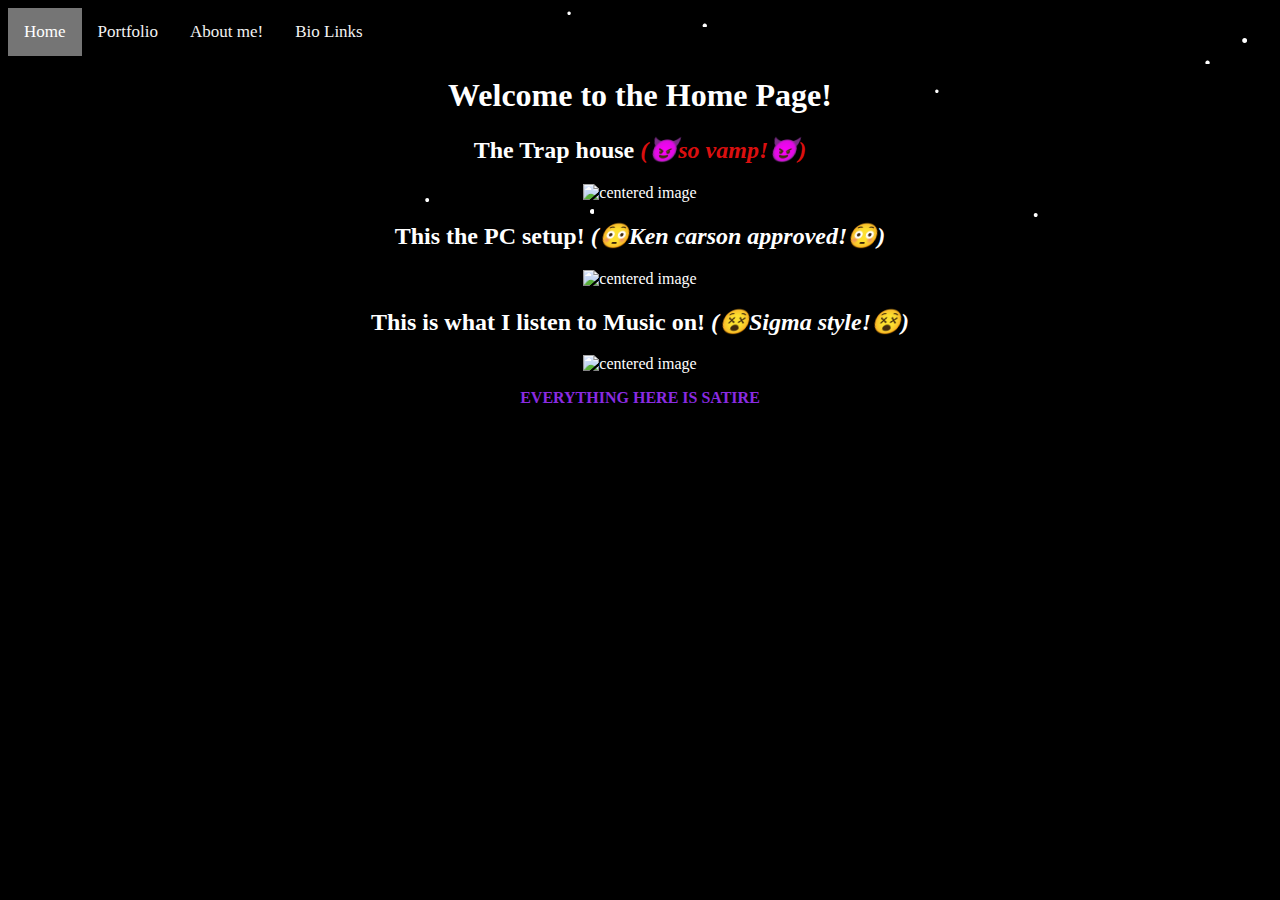
==== index.html @ e6a377de "Update: Added Spotify links and empty page" ====
<!doctype html>
<html lang="en">

<head>
  <script type="text/javascript" src="snowstorm.js"></script>
  <link rel="stylesheet" href="https://cdnjs.cloudflare.com/ajax/libs/animate.css/4.1.1/animate.min.css" />
  <link rel="stylesheet" href="topnav.css">
  <script type="text/javascript" src="topnav.js"></script>
  <meta charset="utf-8">
  <title>AP CS | Home Page</title>
</head>

</center>
<link rel="stylesheet" href="https://cdnjs.cloudflare.com/ajax/libs/font-awesome/4.7.0/css/font-awesome.min.css">

<div class="topnav" id="myTopnav">
  <center>
    <a href="index.html" class="active">Home</a>
    <a href="portfolio.html">Portfolio</a>
    <a href="aboutme.html">About me!</a>
    <a href="links.html">Bio Links</a>
    <a href="javascript:void(0);" class="icon" onclick="myFunction()">
      <i class="fa fa-bars"></i>
    </a>
  </center>
</div>


<body bgcolor="black">

  <audio autoplay id="andso">
    <source src="andsoo.mp3" type="audio/mpeg">
  </audio>

  <script>
    var audio = document.getElementById("andso");
    audio.volume = 0.1;
  </script>

  <center>
    <h1 class="animate__animated animate__rubberBand"> Welcome to the Home Page!</h1>
    <h2> The Trap house <span id="vamp" style="color:rgb(218, 15, 15)"> <em>(&#128520so vamp!&#128520)</em> </span></h2>
    <img src="https://miro.medium.com/v2/resize:fit:628/1*htIxokp-_d9Qvb0gIap7rg.jpeg" height="200" alt="centered image"
      class="aligncenter">
    <h2>This the PC setup! <em>(&#128563Ken carson approved!&#128563) </em> </h2>
    <img src="https://i.ytimg.com/vi/usgWXVznHvc/maxresdefault.jpg" height="200" alt="centered image"
      class="aligncenter">
    <h2>This is what I listen to Music on! <em>(&#128565Sigma style!&#128565)</em></h2>
    <img
      src="https://encrypted-tbn0.gstatic.com/images?q=tbn:ANd9GcTjZjYO8dD4xGqPO4Y8ifdQRM1NY40-ug_MnwxBWVlS3K50YLis:https://www.shutterstock.com/shutterstock/photos/1396388936/display_1500/stock-photo-broken-headphone-detachable-headphones-at-work-concept-of-bad-quality-listening-earphones-with-1396388936.jpg&s"
      height="200" alt="centered image" class="aligncenter">
    <p style="color:blueviolet"><strong>EVERYTHING HERE IS SATIRE</strong></p>
  </center>
  <br>
</body>

</html>
---- topnav.css ----
/* Add a black background color to the top navigation */
.topnav {
  background-color: #000000;
  overflow: hidden;
}

/* Style the links inside the navigation bar */
.topnav a {
  float: left;
  display: block;
  color: #f2f2f2;
  text-align: center;
  padding: 14px 16px;
  text-decoration: none;
  font-size: 17px;
}

/* Change the color of links on hover */
.topnav a:hover {
  background-color: #ddd;
  color: black;
}

/* Add an active class to highlight the current page */
.topnav a.active {
  background-color: #757575;
  color: white;
}

/* Hide the link that should open and close the topnav on small screens */
.topnav .icon {
  display: none;
}

body {
  color: white;
}

.topnav {
  position: -webkit-sticky; /* Safari */
  position: sticky;
  top: 0;
}
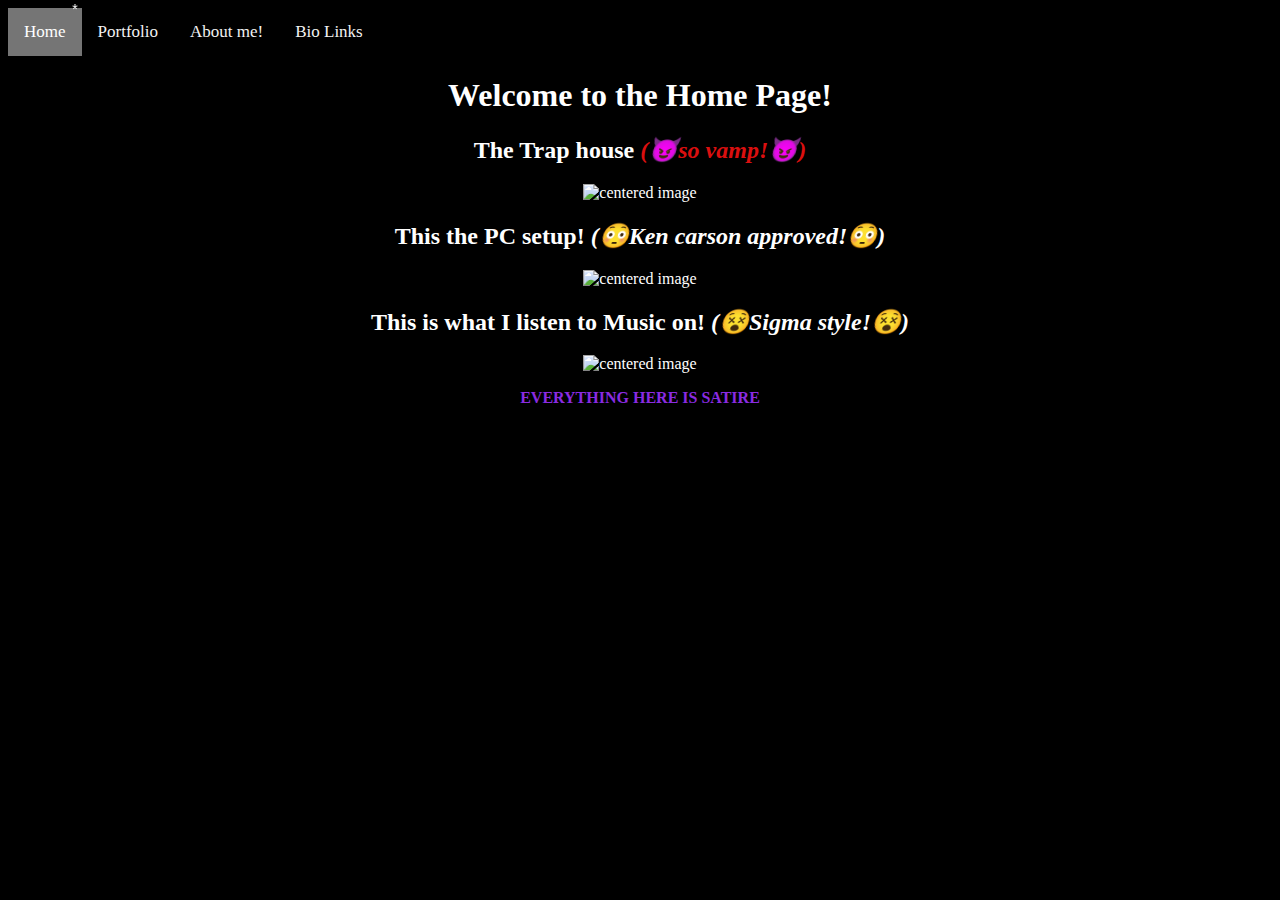
==== commit 92a1151e: "Added comments to index and made snowflakes bigger" ====
--- a/index.html
+++ b/index.html
@@ -10,7 +10,8 @@
   <title>AP CS | Home Page</title>
 </head>
 
-</center>
+<!--Defining top bar text and links-->
+
 <link rel="stylesheet" href="https://cdnjs.cloudflare.com/ajax/libs/font-awesome/4.7.0/css/font-awesome.min.css">
 
 <div class="topnav" id="myTopnav">
@@ -25,20 +26,28 @@
   </center>
 </div>
 
+<!-- Setting default website background color-->
 
 <body bgcolor="black">
 
-  <audio autoplay id="andso">
-    <source src="andsoo.mp3" type="audio/mpeg">
-  </audio>
+  <!--Adding background music and setting default volume to ".1"-->
+  <div id="bgmusic">
+    <audio autoplay id="andso">
+      <source src="andsoo.mp3" type="audio/mpeg">
+    </audio>
 
-  <script>
-    var audio = document.getElementById("andso");
-    audio.volume = 0.1;
-  </script>
+    <script>
+      var audio = document.getElementById("andso");
+      audio.volume = 0.1;
+    </script>
+  </div>
 
+  <!-- Actual content-->
+   <div id="realcontent">
   <center>
+    <!-- Using animatecss to make the tittle text "rubber band"-->
     <h1 class="animate__animated animate__rubberBand"> Welcome to the Home Page!</h1>
+    <!-- Using "span" and "style" to set text color-->
     <h2> The Trap house <span id="vamp" style="color:rgb(218, 15, 15)"> <em>(&#128520so vamp!&#128520)</em> </span></h2>
     <img src="https://miro.medium.com/v2/resize:fit:628/1*htIxokp-_d9Qvb0gIap7rg.jpeg" height="200" alt="centered image"
       class="aligncenter">
@@ -52,6 +61,7 @@
     <p style="color:blueviolet"><strong>EVERYTHING HERE IS SATIRE</strong></p>
   </center>
   <br>
+</div>
 </body>
 
 </html>--- a/topnav.css
+++ b/topnav.css
@@ -31,10 +31,12 @@
 .topnav .icon {
   display: none;
 }
-
+/* Makes website text white */
 body {
   color: white;
 }
+
+/*Makes top bar sticky */
 
 .topnav {
   position: -webkit-sticky; /* Safari */
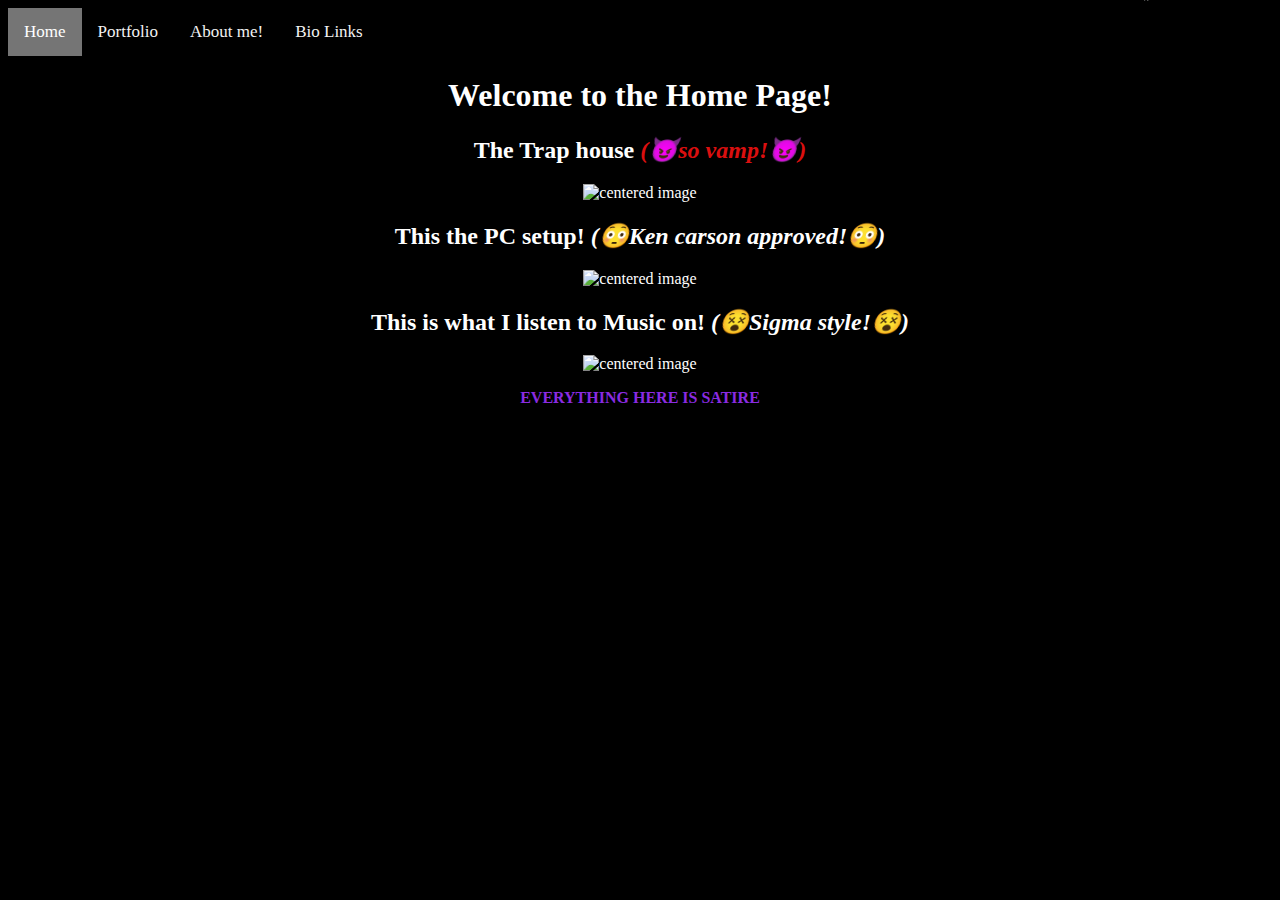
==== commit d575441e: "Trying to add icon" ====
--- a/index.html
+++ b/index.html
@@ -2,6 +2,7 @@
 <html lang="en">
 
 <head>
+  <link rel="shortcut icon" type="image/x-icon" href="https://static.wikia.nocookie.net/spongefan/images/d/d3/Freaky_Bob.png/revision/latest/thumbnail/width/360/height/450?cb=20240629100903" />
   <script type="text/javascript" src="snowstorm.js"></script>
   <link rel="stylesheet" href="https://cdnjs.cloudflare.com/ajax/libs/animate.css/4.1.1/animate.min.css" />
   <link rel="stylesheet" href="topnav.css">
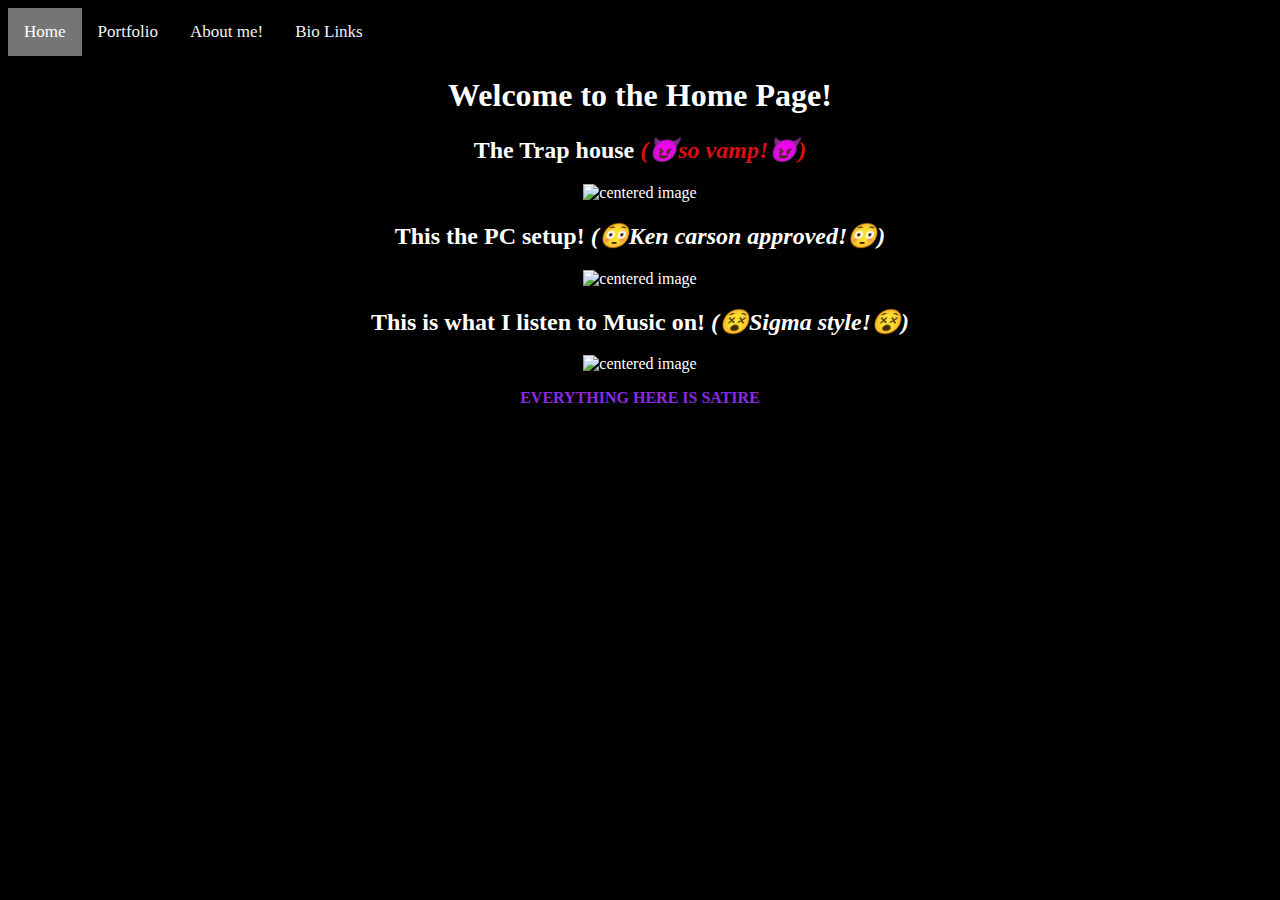
==== commit a378c344: "FREAKYYYY BOBBBB" ====
--- a/index.html
+++ b/index.html
@@ -2,7 +2,7 @@
 <html lang="en">
 
 <head>
-  <link rel="shortcut icon" type="image/x-icon" href="https://static.wikia.nocookie.net/spongefan/images/d/d3/Freaky_Bob.png/revision/latest/thumbnail/width/360/height/450?cb=20240629100903" />
+  <link rel="shortcut icon" type="image/x-icon" href="freakbob.png" />
   <script type="text/javascript" src="snowstorm.js"></script>
   <link rel="stylesheet" href="https://cdnjs.cloudflare.com/ajax/libs/animate.css/4.1.1/animate.min.css" />
   <link rel="stylesheet" href="topnav.css">
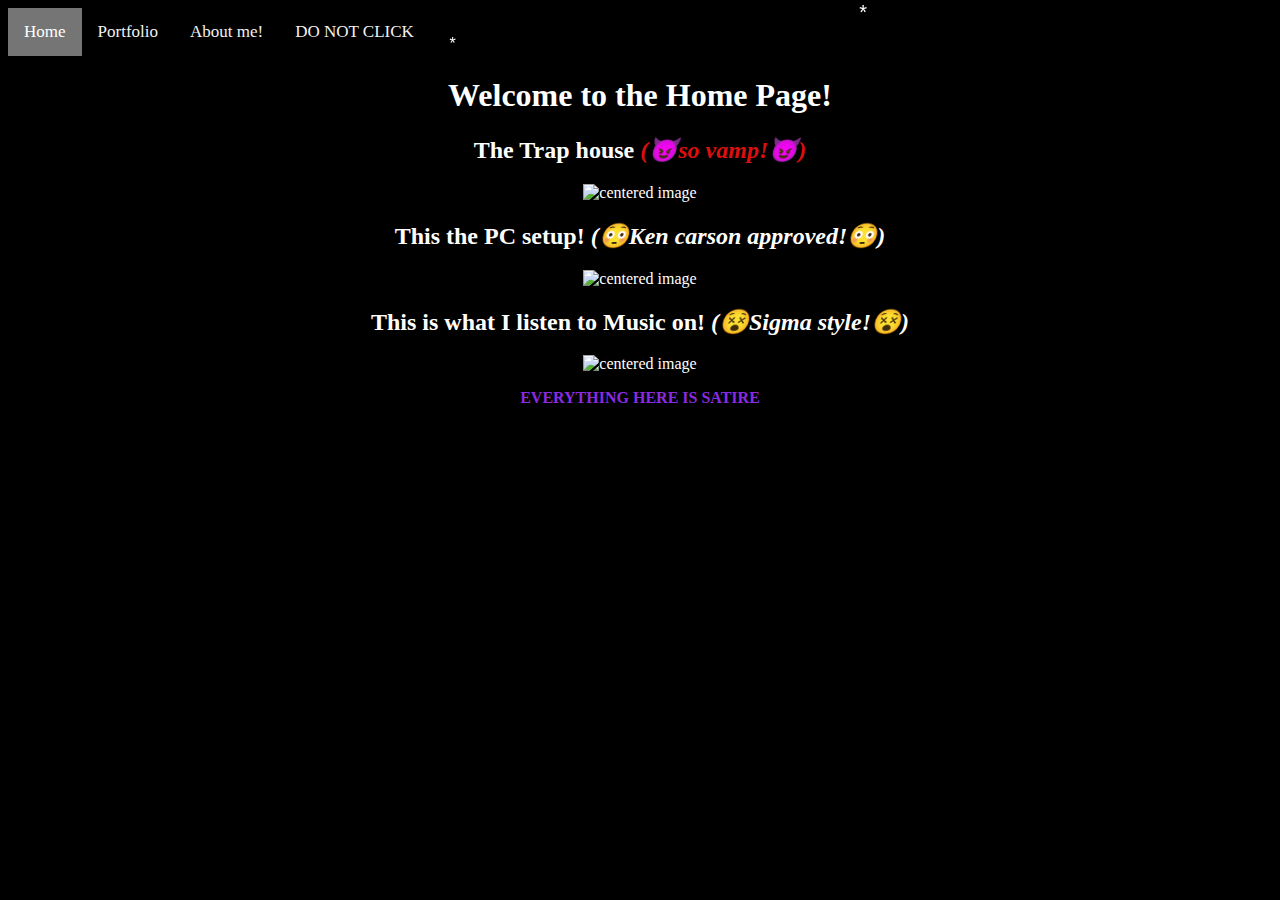
==== commit 0b826c5b: "do not click" ====
--- a/index.html
+++ b/index.html
@@ -20,7 +20,7 @@
     <a href="index.html" class="active">Home</a>
     <a href="portfolio.html">Portfolio</a>
     <a href="aboutme.html">About me!</a>
-    <a href="links.html">Bio Links</a>
+    <a href="links.html">DO NOT CLICK</a>
     <a href="javascript:void(0);" class="icon" onclick="myFunction()">
       <i class="fa fa-bars"></i>
     </a>
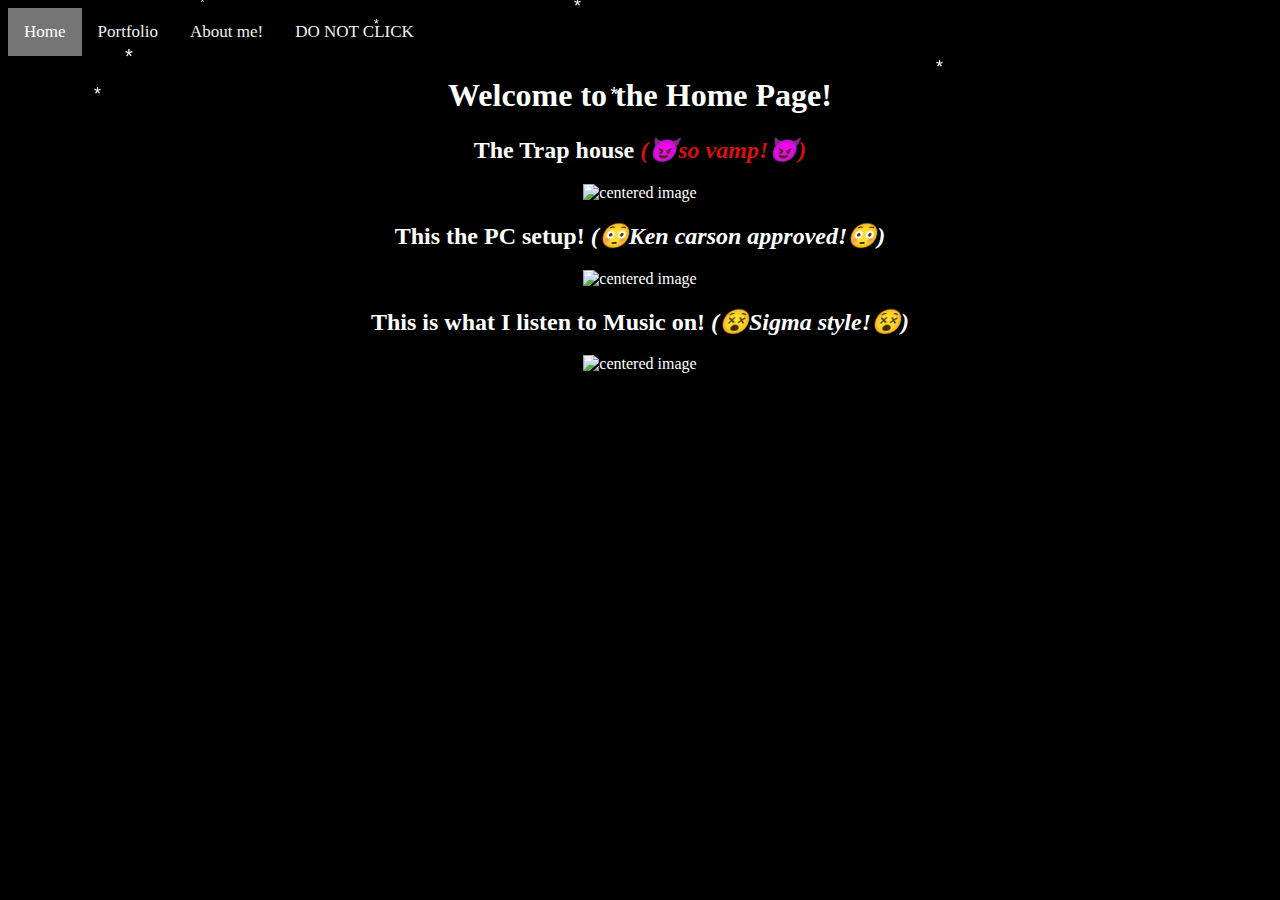
==== commit 0a7180f8: "i forgor to push" ====
--- a/index.html
+++ b/index.html
@@ -59,7 +59,6 @@
     <img
       src="https://encrypted-tbn0.gstatic.com/images?q=tbn:ANd9GcTjZjYO8dD4xGqPO4Y8ifdQRM1NY40-ug_MnwxBWVlS3K50YLis:https://www.shutterstock.com/shutterstock/photos/1396388936/display_1500/stock-photo-broken-headphone-detachable-headphones-at-work-concept-of-bad-quality-listening-earphones-with-1396388936.jpg&s"
       height="200" alt="centered image" class="aligncenter">
-    <p style="color:blueviolet"><strong>EVERYTHING HERE IS SATIRE</strong></p>
   </center>
   <br>
 </div>
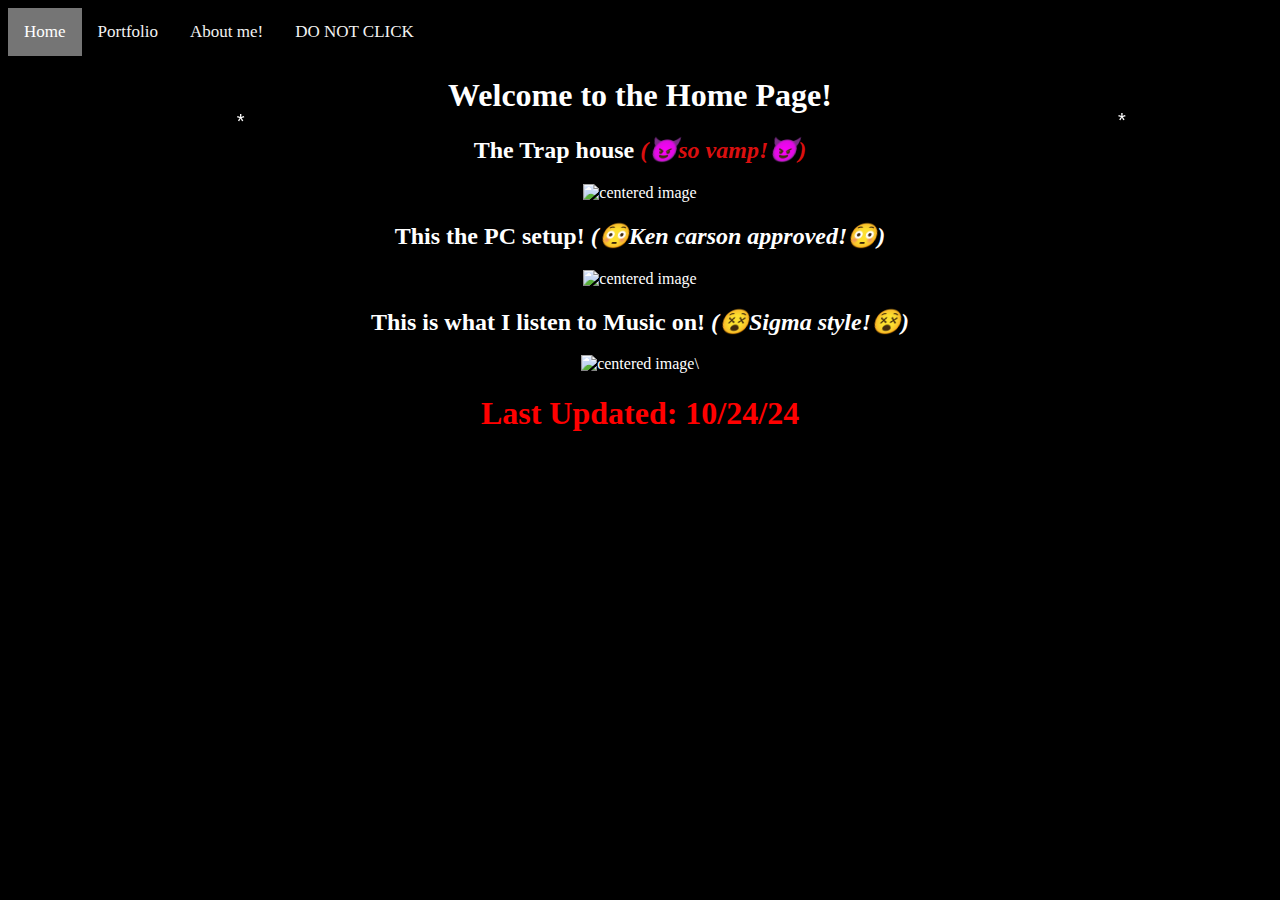
==== commit 4628b488: "Adding last updated" ====
--- a/index.html
+++ b/index.html
@@ -58,7 +58,8 @@
     <h2>This is what I listen to Music on! <em>(&#128565Sigma style!&#128565)</em></h2>
     <img
       src="https://encrypted-tbn0.gstatic.com/images?q=tbn:ANd9GcTjZjYO8dD4xGqPO4Y8ifdQRM1NY40-ug_MnwxBWVlS3K50YLis:https://www.shutterstock.com/shutterstock/photos/1396388936/display_1500/stock-photo-broken-headphone-detachable-headphones-at-work-concept-of-bad-quality-listening-earphones-with-1396388936.jpg&s"
-      height="200" alt="centered image" class="aligncenter">
+      height="200" alt="centered image" class="aligncenter">\
+      <h1 style="color:red"> Last Updated: 10/24/24 </h1>
   </center>
   <br>
 </div>
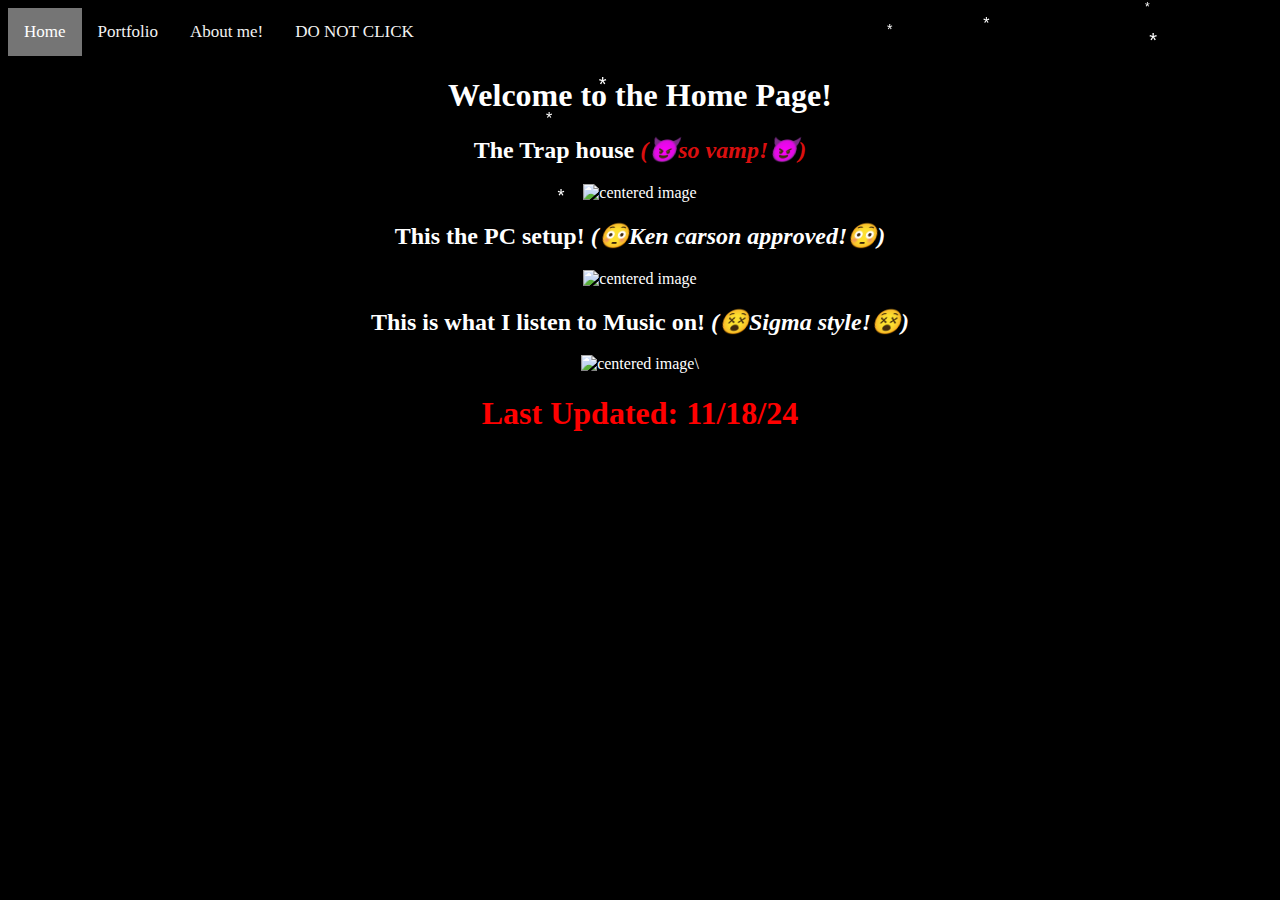
==== commit a79806e2: "Fixes" ====
--- a/index.html
+++ b/index.html
@@ -59,7 +59,7 @@
     <img
       src="https://encrypted-tbn0.gstatic.com/images?q=tbn:ANd9GcTjZjYO8dD4xGqPO4Y8ifdQRM1NY40-ug_MnwxBWVlS3K50YLis:https://www.shutterstock.com/shutterstock/photos/1396388936/display_1500/stock-photo-broken-headphone-detachable-headphones-at-work-concept-of-bad-quality-listening-earphones-with-1396388936.jpg&s"
       height="200" alt="centered image" class="aligncenter">\
-      <h1 style="color:red"> Last Updated: 10/24/24 </h1>
+      <h1 style="color:red"> Last Updated: 11/18/24 </h1>
   </center>
   <br>
 </div>
